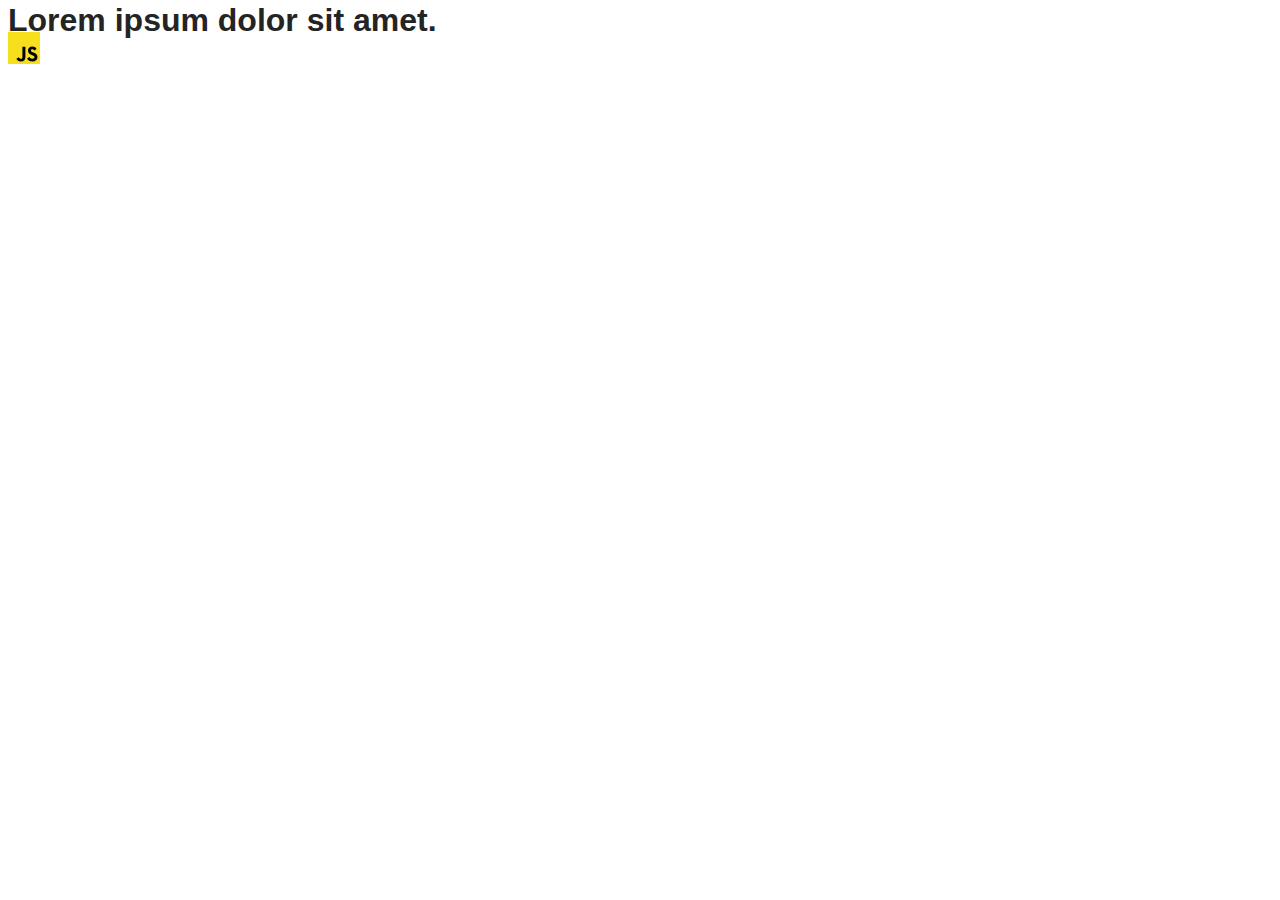
==== src/index.html @ d3d53233 "Initial commit" ====
<!DOCTYPE html>
<html lang="en">
  <head>
    <meta charset="UTF-8" />
    <link rel="icon" type="image/svg+xml" href="/favicon.svg" />
    <meta name="viewport" content="width=device-width, initial-scale=1.0" />
    <title>Vanilla App Template</title>
    <link rel="stylesheet" href="./css/styles.css" />
  </head>
  <body>
    <load ="partials/header.html" />

    <section>
      <h1>Lorem ipsum dolor sit amet.</h1>
      <!-- Path to images as from index.html file -->
      <img src="./img/javascript.svg" alt="" />
    </section>

    <!-- Loads the specified .html file -->
    <load ="partials/vite-promo.html" />

    <script type="module" src="./main.js"></script>
  </body>
</html>
---- src/css/styles.css ----
/**
  |============================
  | include css partials with
  | default @import url()
  |============================
*/
@import url('./reset.css');
@import url('./vite-promo.css');
@import url('./header.css');

:root {
  font-family: Inter, Avenir, Helvetica, Arial, sans-serif;
  font-size: 16px;
  line-height: 24px;
  font-weight: 400;

  color: #242424;
  background-color: rgba(255, 255, 255, 0.87);

  font-synthesis: none;
  text-rendering: optimizeLegibility;
  -webkit-font-smoothing: antialiased;
  -moz-osx-font-smoothing: grayscale;
  -webkit-text-size-adjust: 100%;
}
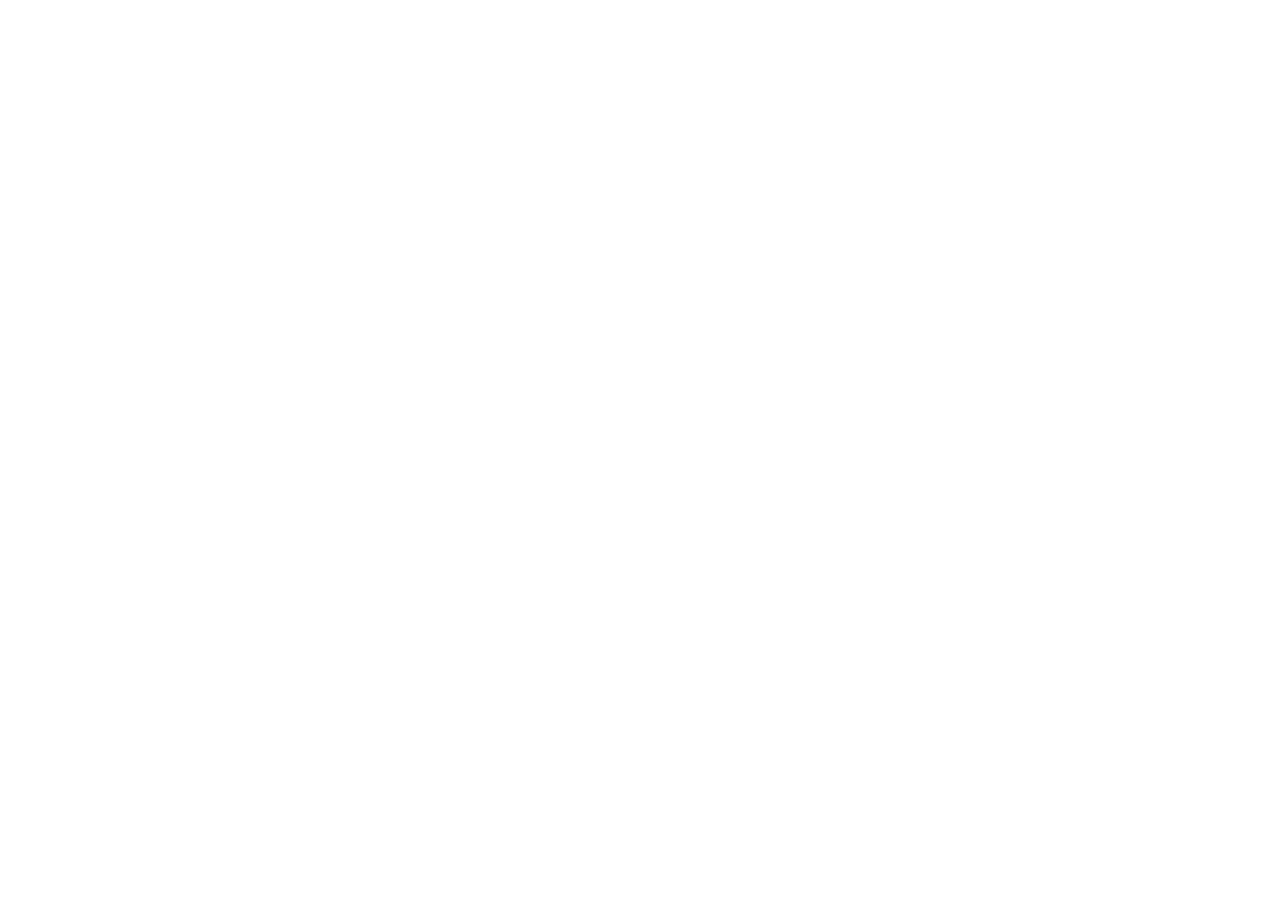
==== commit f8f459aa: "update" ====
--- a/src/index.html
+++ b/src/index.html
@@ -5,20 +5,8 @@
     <link rel="icon" type="image/svg+xml" href="/favicon.svg" />
     <meta name="viewport" content="width=device-width, initial-scale=1.0" />
     <title>Vanilla App Template</title>
-    <link rel="stylesheet" href="./css/styles.css" />
   </head>
   <body>
     <load ="partials/header.html" />
-
-    <section>
-      <h1>Lorem ipsum dolor sit amet.</h1>
-      <!-- Path to images as from index.html file -->
-      <img src="./img/javascript.svg" alt="" />
-    </section>
-
-    <!-- Loads the specified .html file -->
-    <load ="partials/vite-promo.html" />
-
-    <script type="module" src="./main.js"></script>
   </body>
 </html>
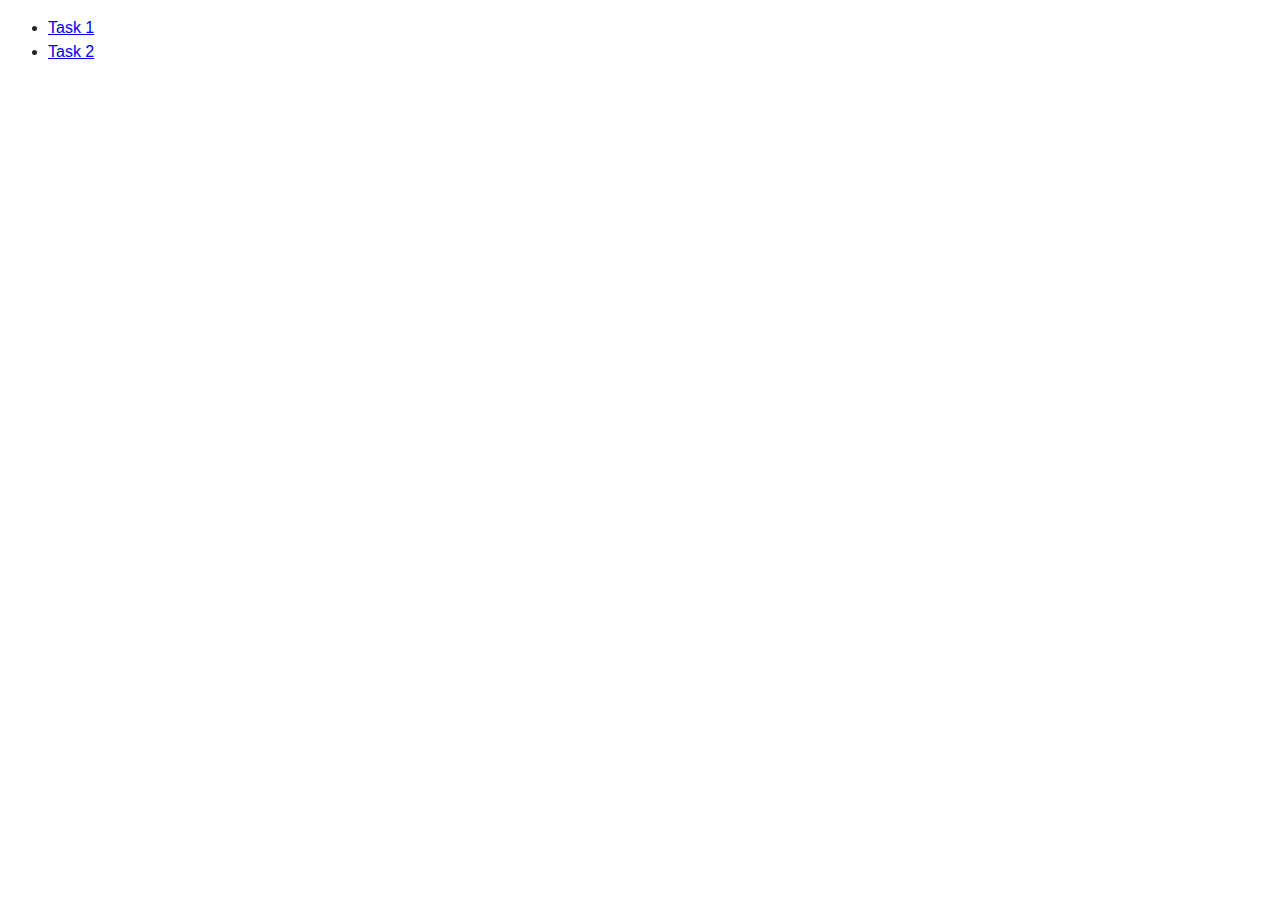
==== commit 77557fc5: "1232" ====
--- a/src/index.html
+++ b/src/index.html
@@ -2,11 +2,14 @@
 <html lang="en">
   <head>
     <meta charset="UTF-8" />
-    <link rel="icon" type="image/svg+xml" href="/favicon.svg" />
     <meta name="viewport" content="width=device-width, initial-scale=1.0" />
-    <title>Vanilla App Template</title>
+    <title>hw-09</title>
+    <link rel="stylesheet" href="./css/styles.css" />
   </head>
   <body>
-    <load ="partials/header.html" />
+    <ul>
+      <li><a href="./01-gallery.html">Task 1</a></li>
+      <li><a href="./02-form.html">Task 2</a></li>
+    </ul>
   </body>
 </html>
--- a/src/css/styles.css
+++ b/src/css/styles.css
@@ -0,0 +1,24 @@
+/**
+  |============================
+  | include css partials with
+  | default @import url()
+  |============================
+*/
+
+
+
+:root {
+  font-family: Inter, Avenir, Helvetica, Arial, sans-serif;
+  font-size: 16px;
+  line-height: 24px;
+  font-weight: 400;
+
+  color: #242424;
+  background-color: rgba(255, 255, 255, 0.87);
+
+  font-synthesis: none;
+  text-rendering: optimizeLegibility;
+  -webkit-font-smoothing: antialiased;
+  -moz-osx-font-smoothing: grayscale;
+  -webkit-text-size-adjust: 100%;
+}
